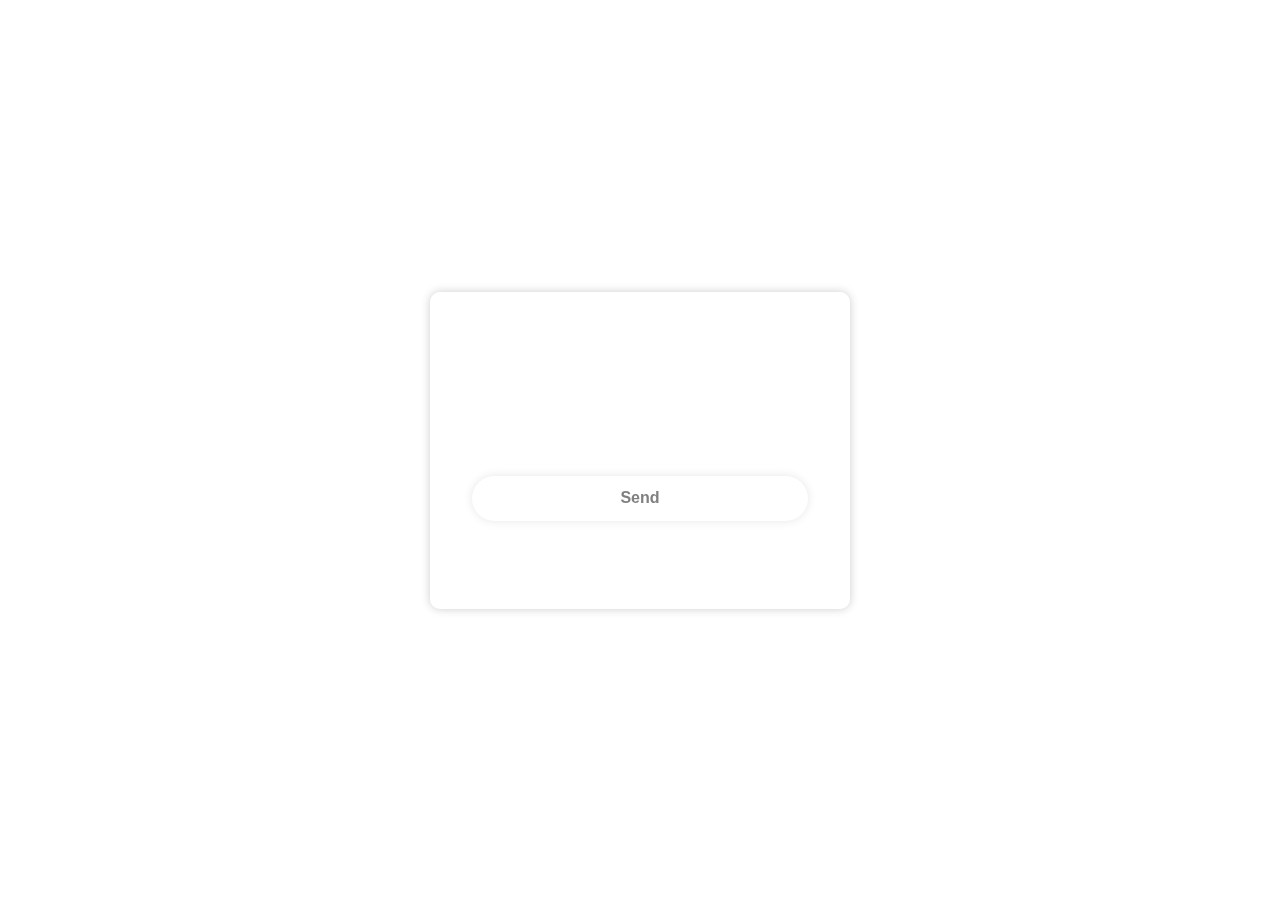
==== forget.html @ de2cc663 "First commit" ====
<!DOCTYPE html>
<html lang="en">
    <head>
        <meta charset="UTF-8" />
        <meta http-equiv="X-UA-Compatible" content="IE=edge" />
        <meta name="viewport" content="width=device-width, initial-scale=1.0" />
        <link
            href="https://unpkg.com/boxicons@2.1.4/css/boxicons.min.css"
            rel="stylesheet"
        />
        <link rel="stylesheet" href="loginstyle.css" />
        <title>Document</title>
    </head>

    <body>
        <div class="wrapper">
            <form action="">
                <h1>Account e-mail</h1>
                <div class="input-box">
                    <input type="text" placeholder="E-mail" required />
                    <i class="bx bxs-envelope"></i>
                </div>
                <button type="submit" class="btn">Send</button>
                <div class="register-link">
                    <p>
                        Have already an account?
                        <a href="login.html"> Login </a>
                    </p>
                </div>
            </form>
        </div>
    </body>
</html>
---- loginstyle.css ----
* {
    margin: 0;
    padding: 0;
    box-sizing: border-box;
    font-family: Arial, Helvetica, sans-serif;
}

body {
    display: flex;
    justify-content: center;
    align-items: center;
    min-height: 100vh;
    background: url("aniforest.png") no-repeat;
    background-size: cover;
    background-position: center;
}

.wrapper {
    width: 420px;
    background: transparent;
    border: 2px solid rgba(255, 255, 255, 0.2);
    backdrop-filter: blur(20px);
    box-shadow: 0 0 10px rgba(0, 0, 0, 0.2);
    color: white;
    border-radius: 10px;
    padding: 30px 40px;
}

.wrapper h1 {
    font-size: 36px;
    text-align: center;
}

.wrapper .input-box {
    position: relative;
    width: 100%;
    height: 50px;
    margin: 30px 0;
}

.input-box input {
    width: 100%;
    height: 100%;
    background: transparent;
    border: none;
    outline: none;
    border: 2px solid rgba(255, 255, 255, 0.2);
    border-radius: 40px;
    font-size: 16px;
    color: white;
    padding: 20px 45px 20px 20px;
}

.input-box input::placeholder {
    color: white;
}

.input-box i {
    position: absolute;
    right: 20px;
    top: 50%;
    transform: translateY(-50%);
    font-size: 20px;
}

.wrapper .remember-forget {
    display: flex;
    justify-content: space-between;
    font-size: 14.5px;
    margin: -15px 0 15px;
}

.remember-forget label input {
    accent-color: white;
    margin-right: 3px;
}

.remember-forget a {
    color: white;
    text-decoration: none;
}

.remember-forget a:hover {
    text-decoration: underline;
}

.wrapper .btn {
    width: 100%;
    height: 45px;
    background: white;
    border: none;
    outline: none;
    border-radius: 40px;
    box-shadow: 0 0 10px rgba(0, 0, 0, 0.1);
    cursor: pointer;
    font-size: 16px;
    color: grey;
    font-weight: 600;
}

.wrapper .btn:hover {
    background-color: lightgrey;
}

.wrapper .register-link {
    font-size: 14.5px;
    text-align: center;
    margin-top: 40px;
}

.register-link p a {
    color: white;
    text-decoration: none;
    font-weight: 600;
}

.register-link p a:hover {
    text-decoration: underline;
}
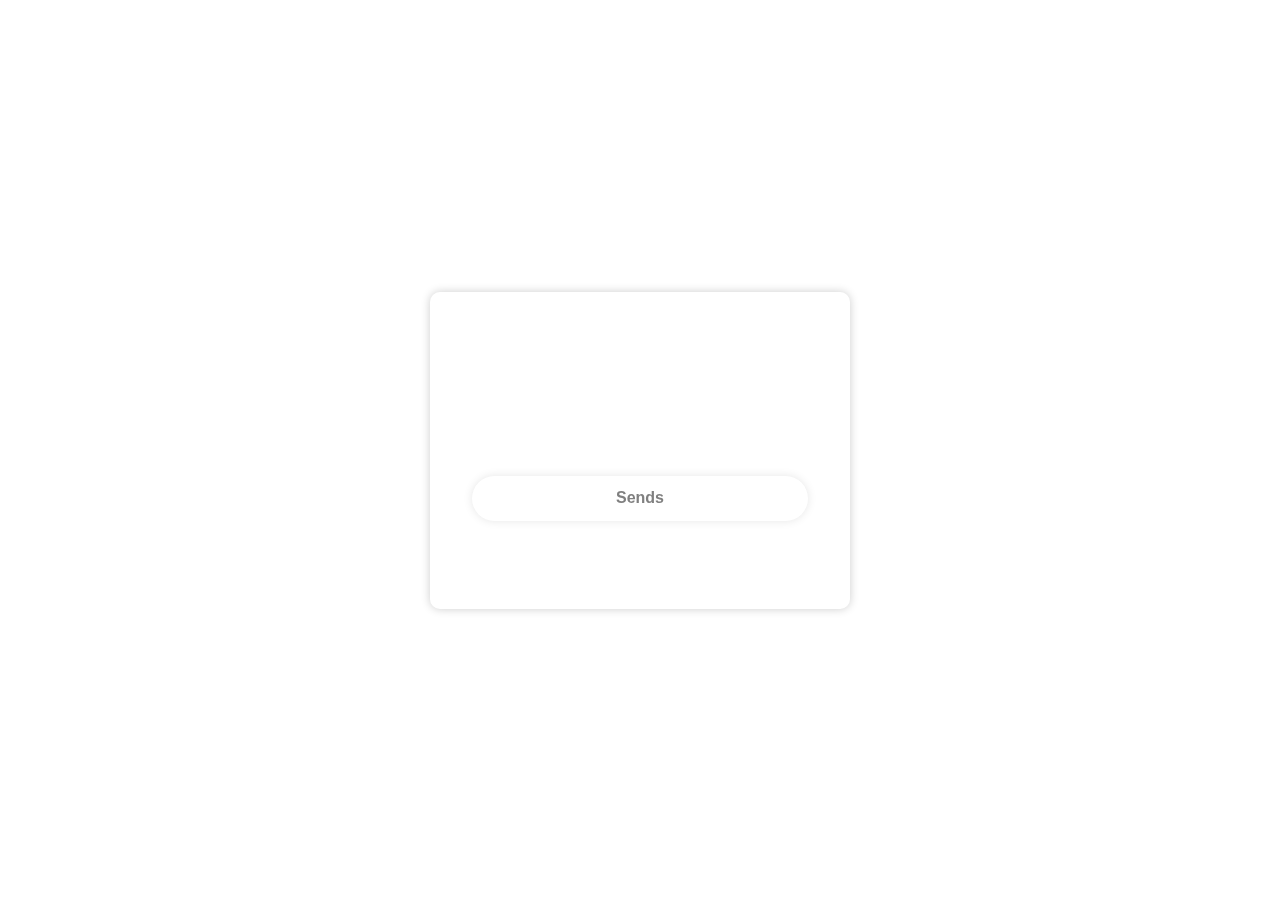
==== commit d4756a1c: "Initial commit" ====
--- a/forget.html
+++ b/forget.html
@@ -20,7 +20,7 @@
                     <input type="text" placeholder="E-mail" required />
                     <i class="bx bxs-envelope"></i>
                 </div>
-                <button type="submit" class="btn">Send</button>
+                <button type="submit" class="btn">Sends</button>
                 <div class="register-link">
                     <p>
                         Have already an account?
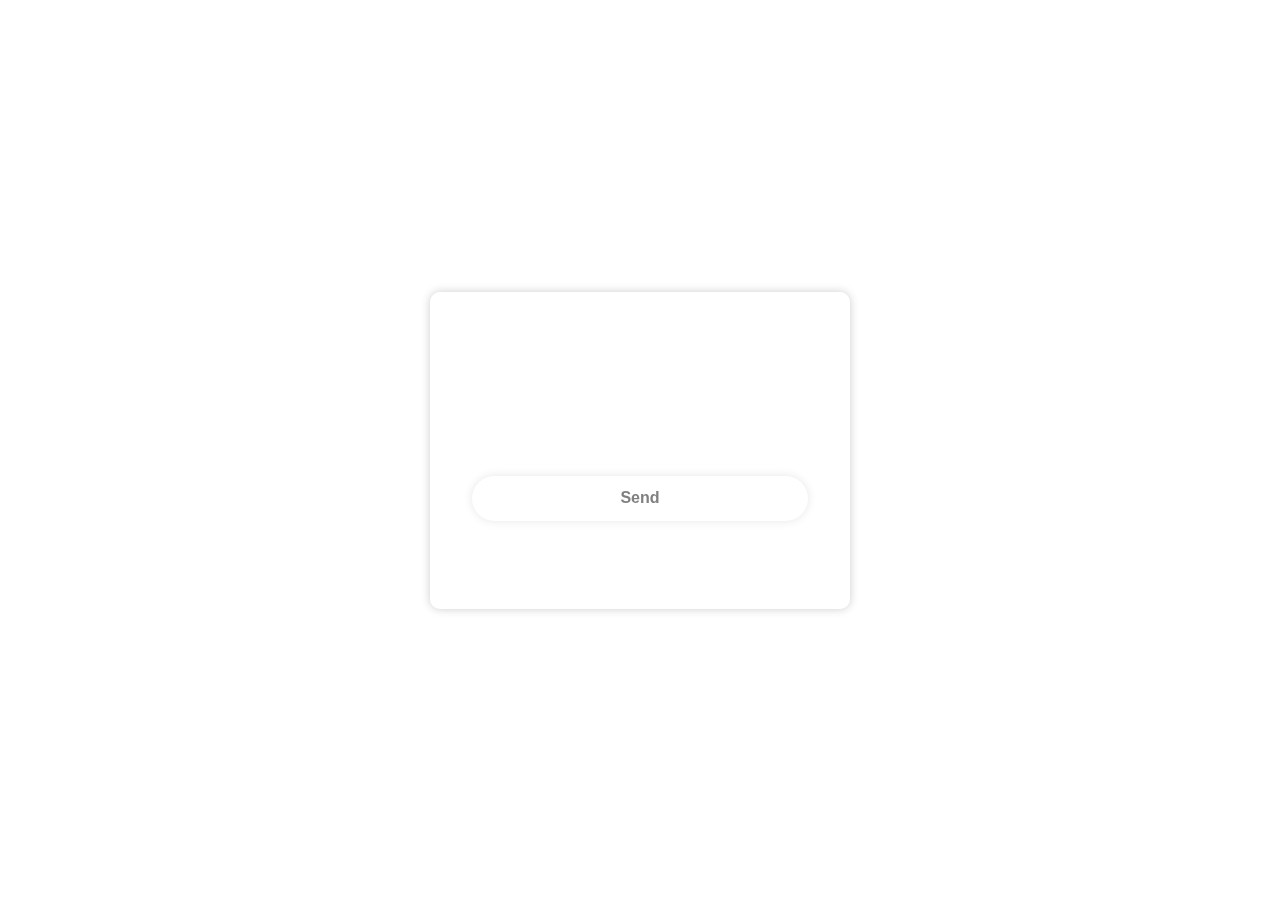
==== commit fd57702d: "Test" ====
--- a/forget.html
+++ b/forget.html
@@ -20,7 +20,7 @@
                     <input type="text" placeholder="E-mail" required />
                     <i class="bx bxs-envelope"></i>
                 </div>
-                <button type="submit" class="btn">Sends</button>
+                <button type="submit" class="btn">Send</button>
                 <div class="register-link">
                     <p>
                         Have already an account?
